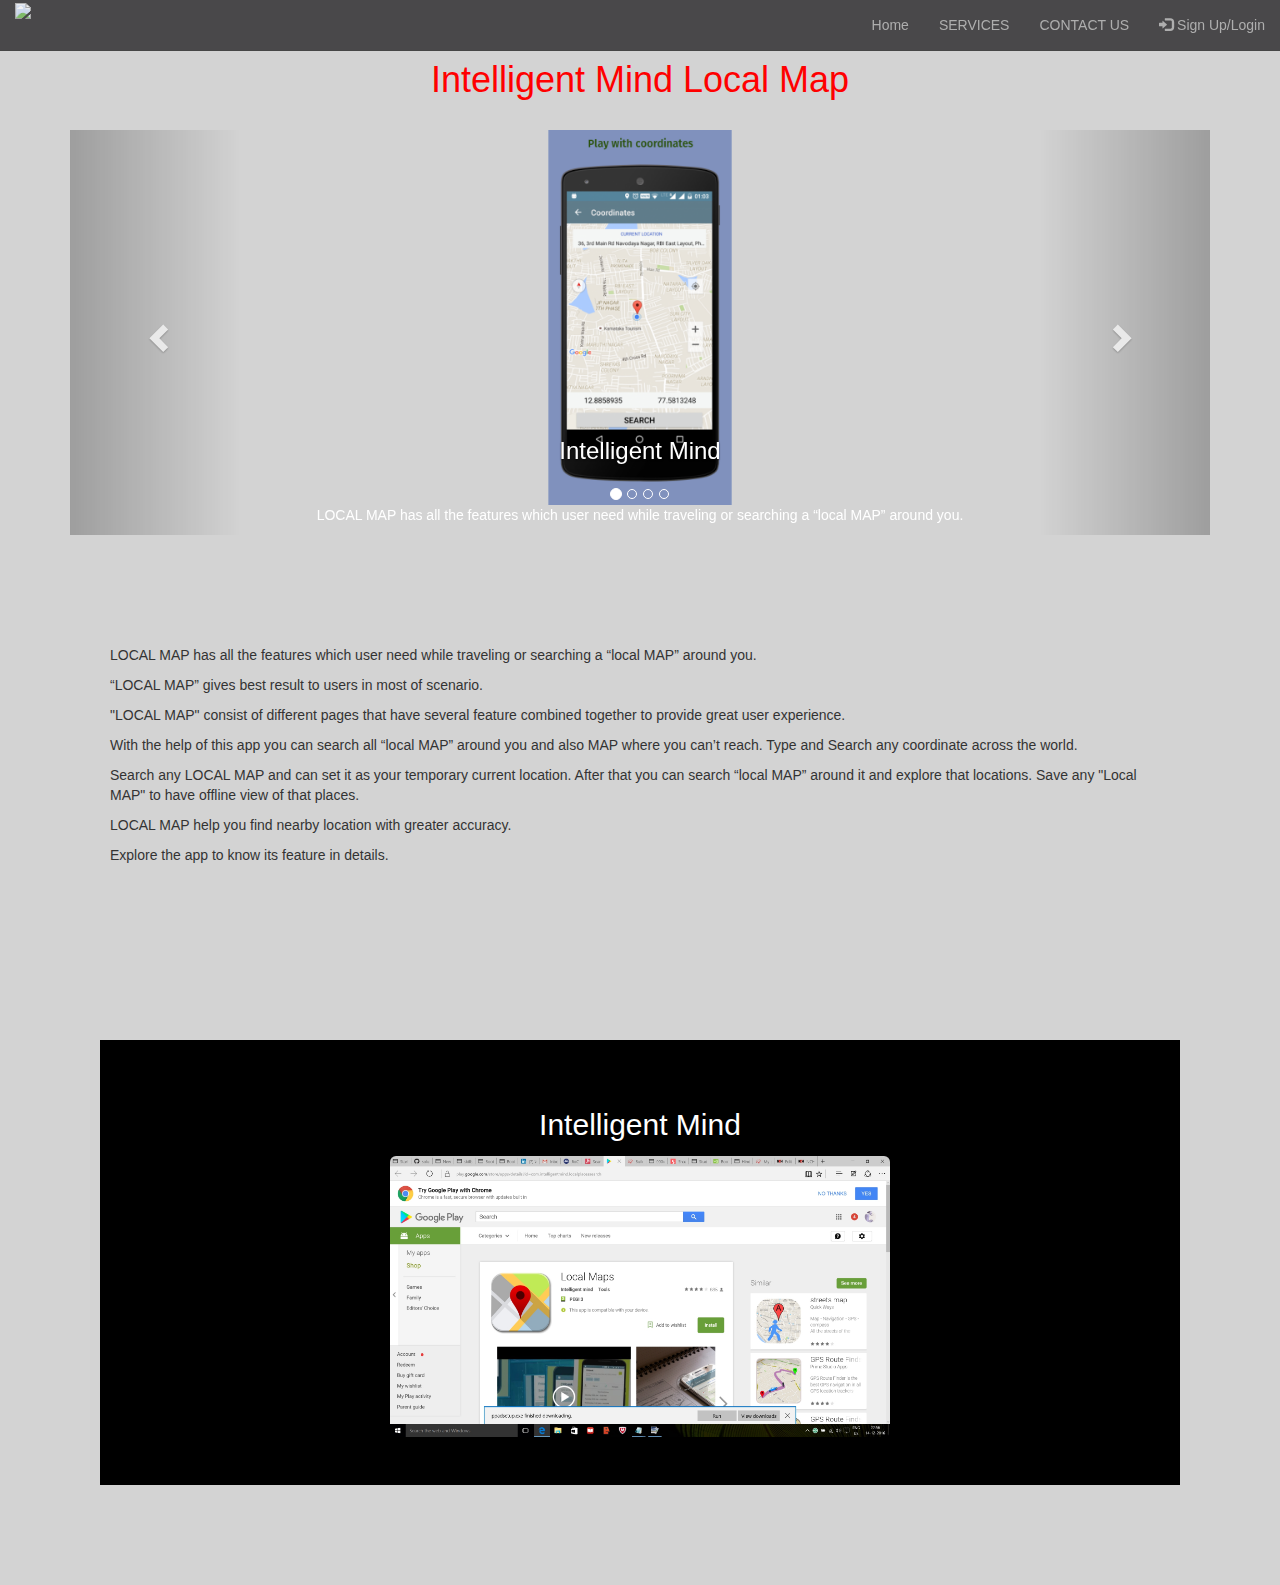
==== index.html @ 7214389d "Update index.html" ====
<!DOCTYPE html>
<html lang="en">
<head>
  <title>Bootstrap Example</title>
  <meta charset="utf-8">
  <meta name="viewport" content="width=device-width, initial-scale=1">
  <link rel="stylesheet" href="https://maxcdn.bootstrapcdn.com/bootstrap/3.3.7/css/bootstrap.min.css">
 <link rel="stylesheet" href="ass.css">
  <script src="https://ajax.googleapis.com/ajax/libs/jquery/3.1.1/jquery.min.js"></script>
  <script src="https://maxcdn.bootstrapcdn.com/bootstrap/3.3.7/js/bootstrap.min.js"></script>
  <style>
  .carousel-inner > .item > img,
  .carousel-inner > .item > a > img {
     
     
      margin: auto;
  }

		.navbar-inverse {
	background-color: #0D0C0F;
	filter: opacity(70%);
	}
	
  </style>
</head>
<body>
<nav class="navbar navbar-inverse ournav navbar-fixed-top">
					<div class="container-fluid">
						<div class="navbar-header">
							<button type="button" class="navbar-toggle" data-toggle="collapse" data-target="#myNavbar">
							<span class="icon-bar"></span>
							<span class="icon-bar"></span>
							<span class="icon-bar"></span>
							</button>
							<div>
								<a href="#">
									<img  src="./img/logo.png" style="width:50px;">
								</a>
								<!-- <a class="site-title "> StudentZone</a> -->
							</div>
						</div>
					<div class="collapse navbar-collapse" id="myNavbar">
							<ul class="nav navbar-nav navbar-right">
								<li><a href="./index.html">Home</a></li>
								<li><a href="./Services/Services.html">SERVICES</a></li>
								<li><a class="text-warning " href="./Contact_Us/Contact_Us.html">CONTACT US</a></li>
								<li><a href="javascript:void(0)" data-toggle="modal" onclick="openLoginModal();"><span class="glyphicon glyphicon-log-in "></span> Sign Up/Login</a></li>
							</ul>
					</div>
					</div>
				</nav><br><br>
<h1>Intelligent Mind Local Map</h1>
<div class="container">
  

  <br>
  <div id="myCarousel" class="carousel slide" data-ride="carousel">
    <!-- Indicators -->
    <ol class="carousel-indicators">
      <li data-target="#myCarousel" data-slide-to="0" class="active"></li>
      <li data-target="#myCarousel" data-slide-to="1"></li>
      <li data-target="#myCarousel" data-slide-to="2"></li>
      <li data-target="#myCarousel" data-slide-to="3"></li>
    </ol>

    <!-- Wrapper for slides -->
    <div class="carousel-inner" role="listbox">

      <div class="item active">
        <img src="b.png" alt="app" width="200px" height="200">
        <div class="carousel-caption">
          <h3>Intelligent Mind</h3>
         
        </div>
        <p style="text-align:center;color:white;">LOCAL MAP has all the features which user need while traveling or searching a “local MAP” around you.</p>
      </div>

      <div class="item">
        <img src="e.png" alt="app" width="200" height="200">
       <div class="carousel-caption">
          <h3>Local Map</h3>
          
        </div>
<p style="text-align:center;color:white;">“LOCAL MAP” gives best result to users in most of scenario</p>
      </div>
    
      <div class="item">
        <img src="c.png" alt="app" width="200" height="200">
        <div class="carousel-caption">
          <h3>Local Map</h3>
         
        </div>
 <p style="text-align:center;color:white;">"LOCAL MAP" consist of different pages that have several feature combined together to provide great user experience</p>
      </div>

      <div class="item">
        <img src="d.png" alt="app" width="200" height="200">
        <div class="carousel-caption">
          <h3>Local Map</h3>
         
        </div>
 <p style="text-align:center;color:white;">LOCAL MAP help you find nearby location with greater accuracy</p>
      </div>
  
    </div>

    <!-- Left and right controls -->
    <a class="left carousel-control" href="#myCarousel" role="button" data-slide="prev">
      <span class="glyphicon glyphicon-chevron-left" aria-hidden="true"></span>
      <span class="sr-only">Previous</span>
    </a>
    <a class="right carousel-control" href="#myCarousel" role="button" data-slide="next">
      <span class="glyphicon glyphicon-chevron-right" aria-hidden="true"></span>
      <span class="sr-only">Next</span>
    </a>
  </div>

</div>
<div class="content">
  <p>LOCAL MAP has all the features which user need while traveling or searching a “local MAP” around you.<p>
<p>“LOCAL MAP” gives best result to users in most of scenario.</p>
<p>"LOCAL MAP" consist of different pages that have several feature combined together to provide great user experience.</p>
<p>With the help of this app you can search all “local MAP” around you and also MAP where you can’t reach.
Type and Search any coordinate across the world.</p>
<p>Search any LOCAL MAP and can set it as your temporary current location. After that you can search “local MAP” around it and explore that locations.
Save any "Local MAP" to have offline view of that places.</p>
<p>LOCAL MAP help you find nearby location with greater accuracy.</p>
<p>Explore the app to know its feature in details.
</p>


</div>
<div class="jumbotron">
  <h2>Intelligent Mind</h2>
  <p></p>            
  <img src="image1.jpg" class="img-rounded" alt="Local-Map"align="middle" width="500" height="300"> 
</div>
</body>
</html>
---- ass.css ----
}
.container{
  background-color:black;
  height: 200;
  
}
.content{
 margin:45px;
 padding:65px;
}
body{
  background-color:lightgrey;
}
.jumbotron{

  background-color:black;
  
  margin: 100px;
}
.jumbotron, img,h2{
 vertical-align:middle;
 text-align:center;
 color:white;
}
img{
   width:300;
  height:300;

}
img { 
    max-width: 100%; 
    height: auto; 
}
h1{
  color: red;
  text-align:center;


}
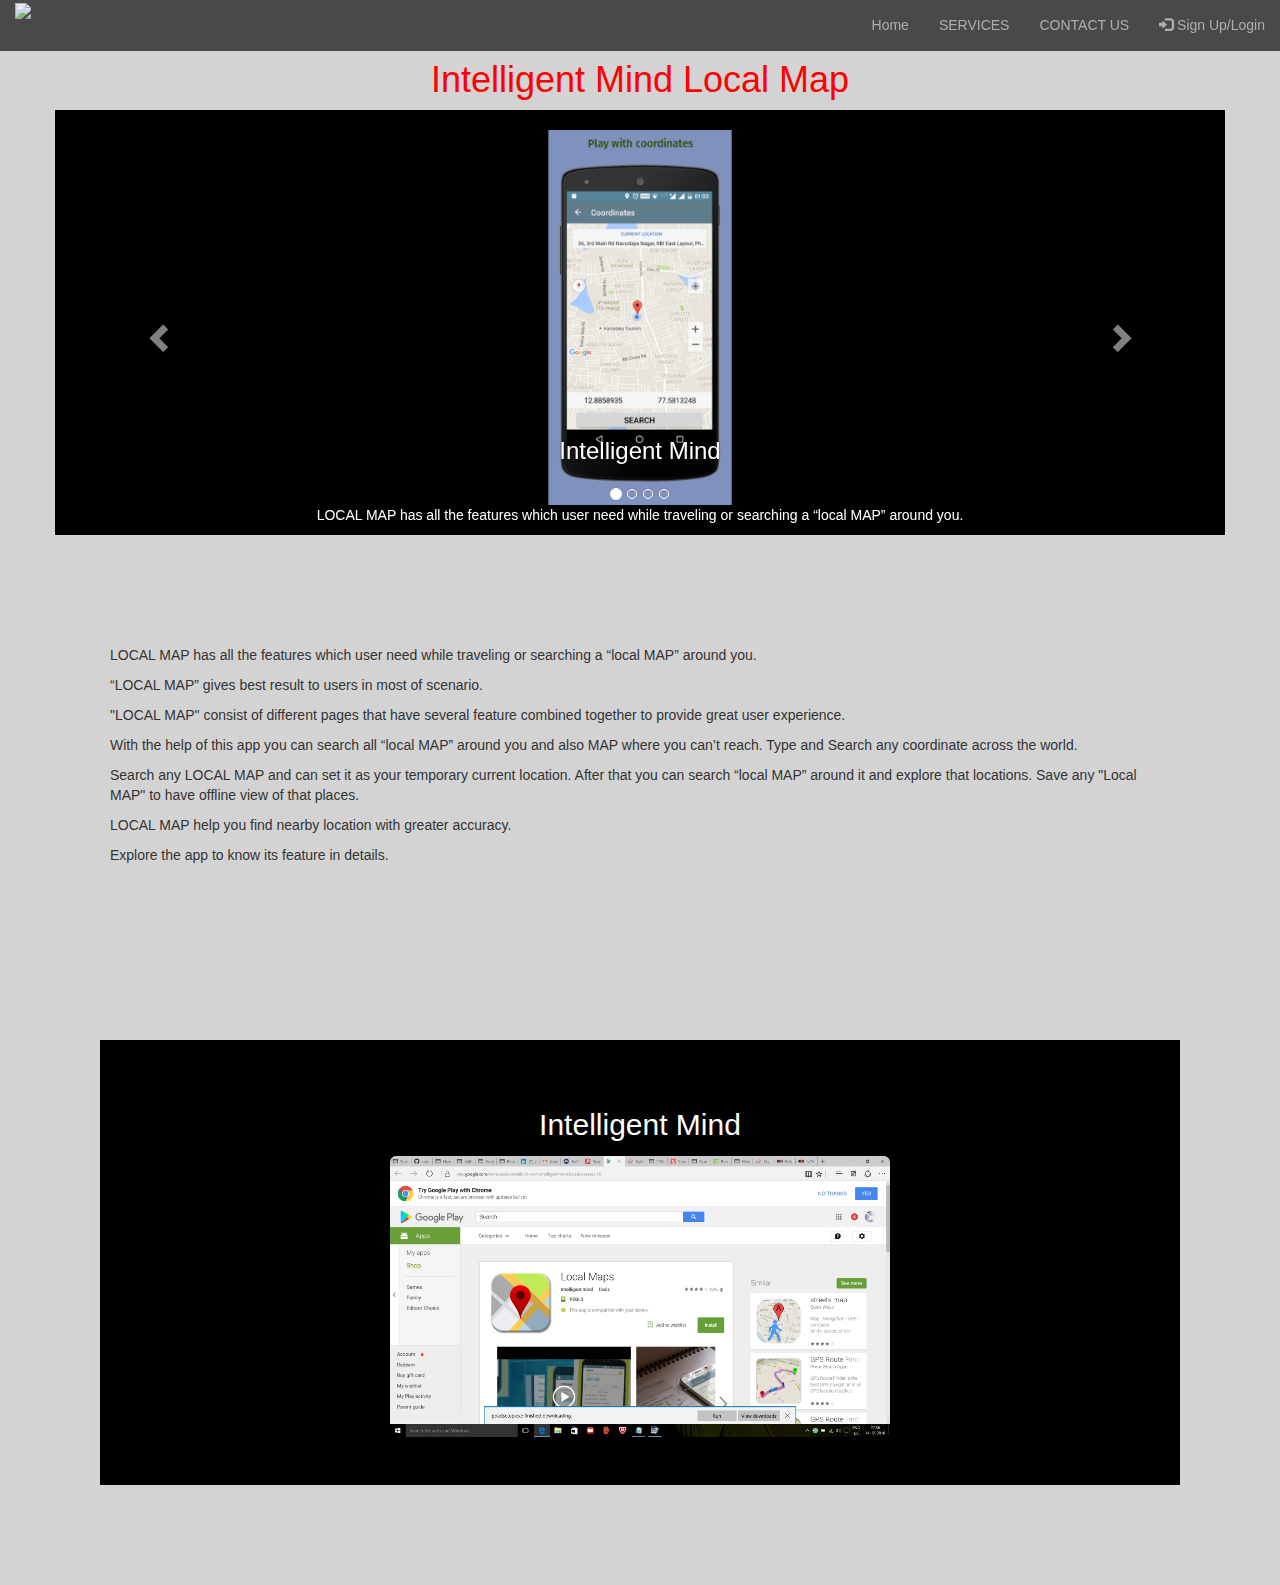
==== commit 3a7c62cd: "Update index.html" ====
--- a/index.html
+++ b/index.html
@@ -1,4 +1,5 @@
- <!DOCTYPE html>
+
+<!DOCTYPE html>
 <html lang="en">
 <head>
   <title>Bootstrap Example</title>
@@ -9,6 +10,7 @@
   <script src="https://ajax.googleapis.com/ajax/libs/jquery/3.1.1/jquery.min.js"></script>
   <script src="https://maxcdn.bootstrapcdn.com/bootstrap/3.3.7/js/bootstrap.min.js"></script>
   <style>
+  #trobot div {font-family:Arial,Helvetica}	  
   .carousel-inner > .item > img,
   .carousel-inner > .item > a > img {
      
@@ -130,10 +132,13 @@
 
 
 </div>
+	<div id="trobot"></div>
 <div class="jumbotron">
   <h2>Intelligent Mind</h2>
   <p></p>            
   <img src="image1.jpg" class="img-rounded" alt="Local-Map"align="middle" width="500" height="300"> 
 </div>
+	<script type="text/javascript" defer src="//www.testimonialrobot.com/ver/latest/trobot-js.php?add=true&id=XXXXX&c=222&b=e8e8e8&d=true&st=1&t=r">
+ </script>
 </body>
 </html>
--- a/ass.css
+++ b/ass.css
@@ -1,4 +1,3 @@
-}
 .container{
   background-color:black;
   height: 200;
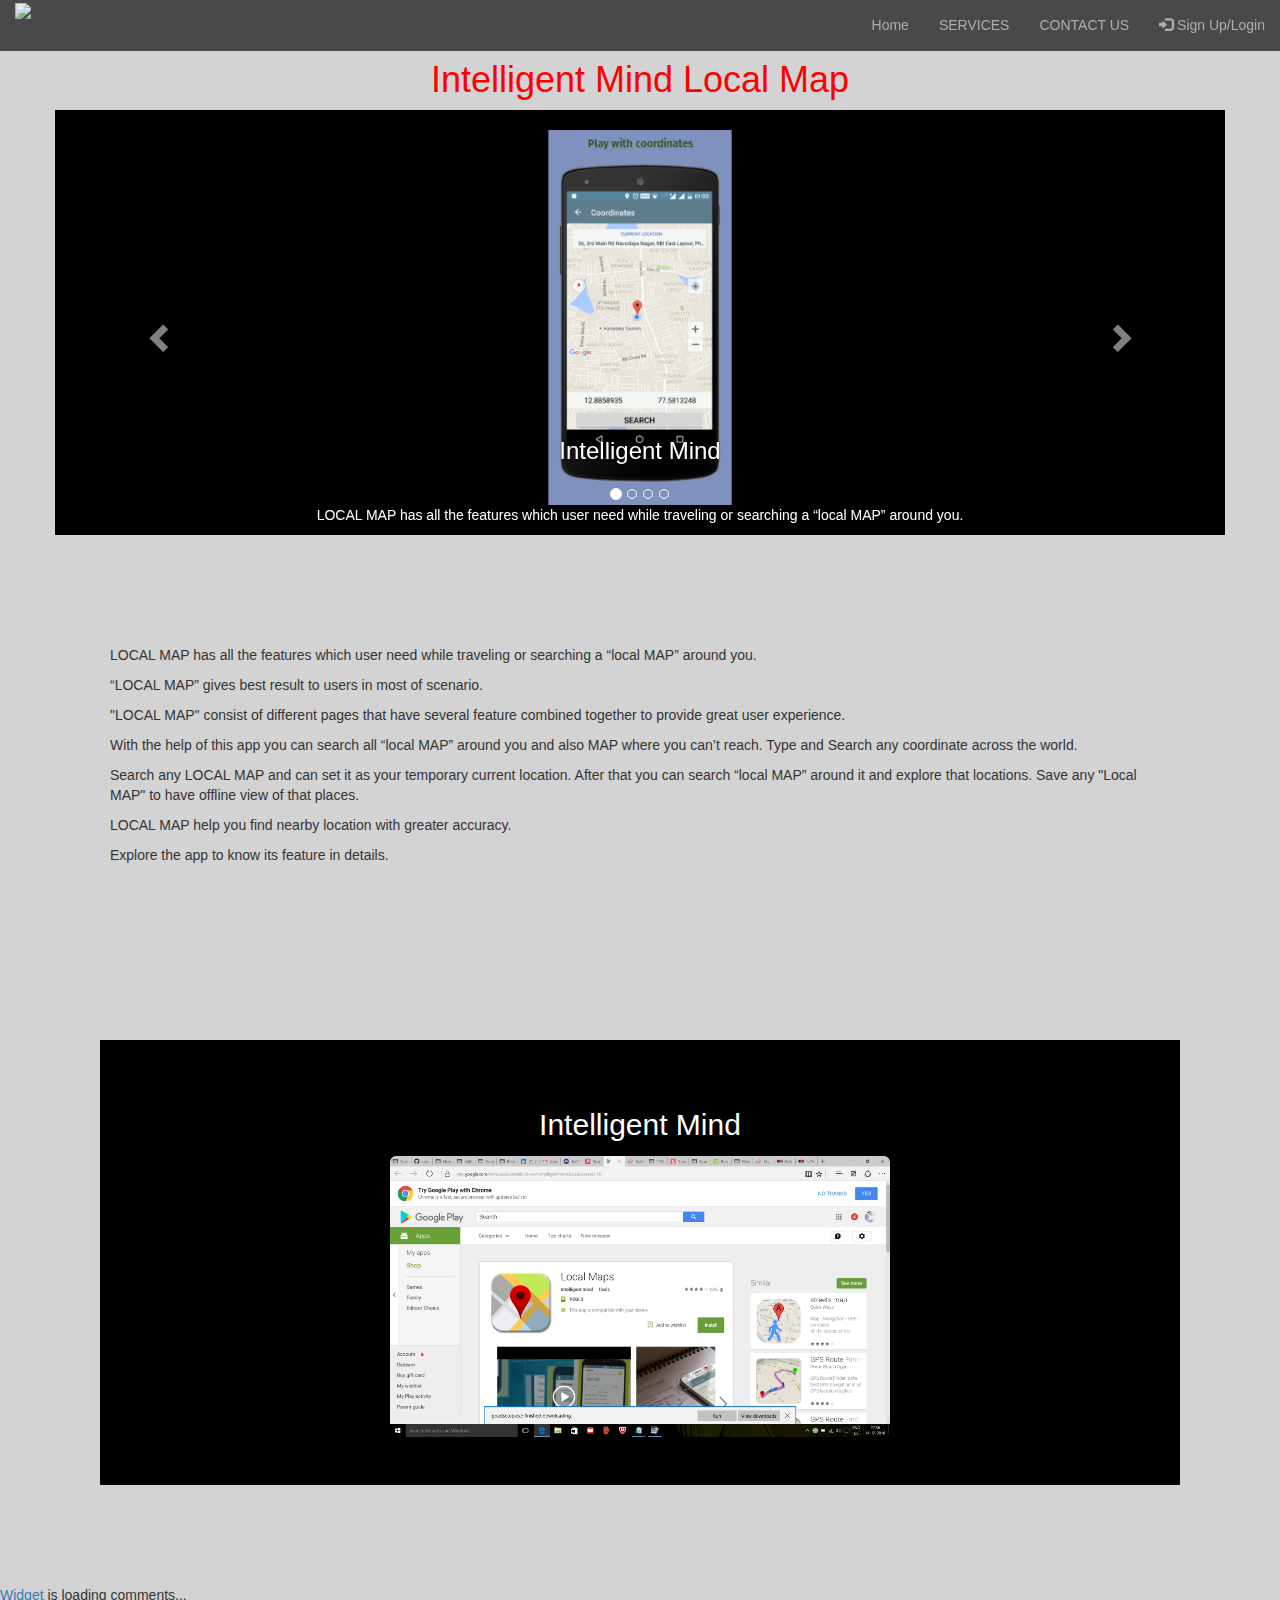
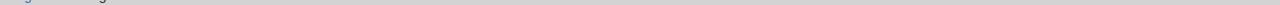
==== commit 4c7e58db: "Update index.html" ====
--- a/index.html
+++ b/index.html
@@ -10,7 +10,7 @@
   <script src="https://ajax.googleapis.com/ajax/libs/jquery/3.1.1/jquery.min.js"></script>
   <script src="https://maxcdn.bootstrapcdn.com/bootstrap/3.3.7/js/bootstrap.min.js"></script>
   <style>
-  #trobot div {font-family:Arial,Helvetica}	  
+ 	  
   .carousel-inner > .item > img,
   .carousel-inner > .item > a > img {
      
@@ -24,6 +24,8 @@
 	}
 	
   </style>
+
+ 	
 </head>
 <body>
 <nav class="navbar navbar-inverse ournav navbar-fixed-top">
@@ -132,13 +134,16 @@
 
 
 </div>
-	<div id="trobot"></div>
+	
 <div class="jumbotron">
   <h2>Intelligent Mind</h2>
   <p></p>            
   <img src="image1.jpg" class="img-rounded" alt="Local-Map"align="middle" width="500" height="300"> 
 </div>
-	<script type="text/javascript" defer src="//www.testimonialrobot.com/ver/latest/trobot-js.php?add=true&id=XXXXX&c=222&b=e8e8e8&d=true&st=1&t=r">
- </script>
+	<!-- begin wwww.htmlcommentbox.com -->
+ <div id="HCB_comment_box"><a href="http://www.htmlcommentbox.com">Widget</a> is loading comments...</div>
+ <link rel="stylesheet" type="text/css" href="//www.htmlcommentbox.com/static/skins/bootstrap/twitter-bootstrap.css?v=0" />
+ <script type="text/javascript" id="hcb"> /*<!--*/ if(!window.hcb_user){hcb_user={};} (function(){var s=document.createElement("script"), l=hcb_user.PAGE || (""+window.location).replace(/'/g,"%27"), h="//www.htmlcommentbox.com";s.setAttribute("type","text/javascript");s.setAttribute("src", h+"/jread?page="+encodeURIComponent(l).replace("+","%2B")+"&opts=16862&num=10&ts=1481812123800");if (typeof s!="undefined") document.getElementsByTagName("head")[0].appendChild(s);})(); /*-->*/ </script>
+<!-- end www.htmlcommentbox.com -->
 </body>
 </html>
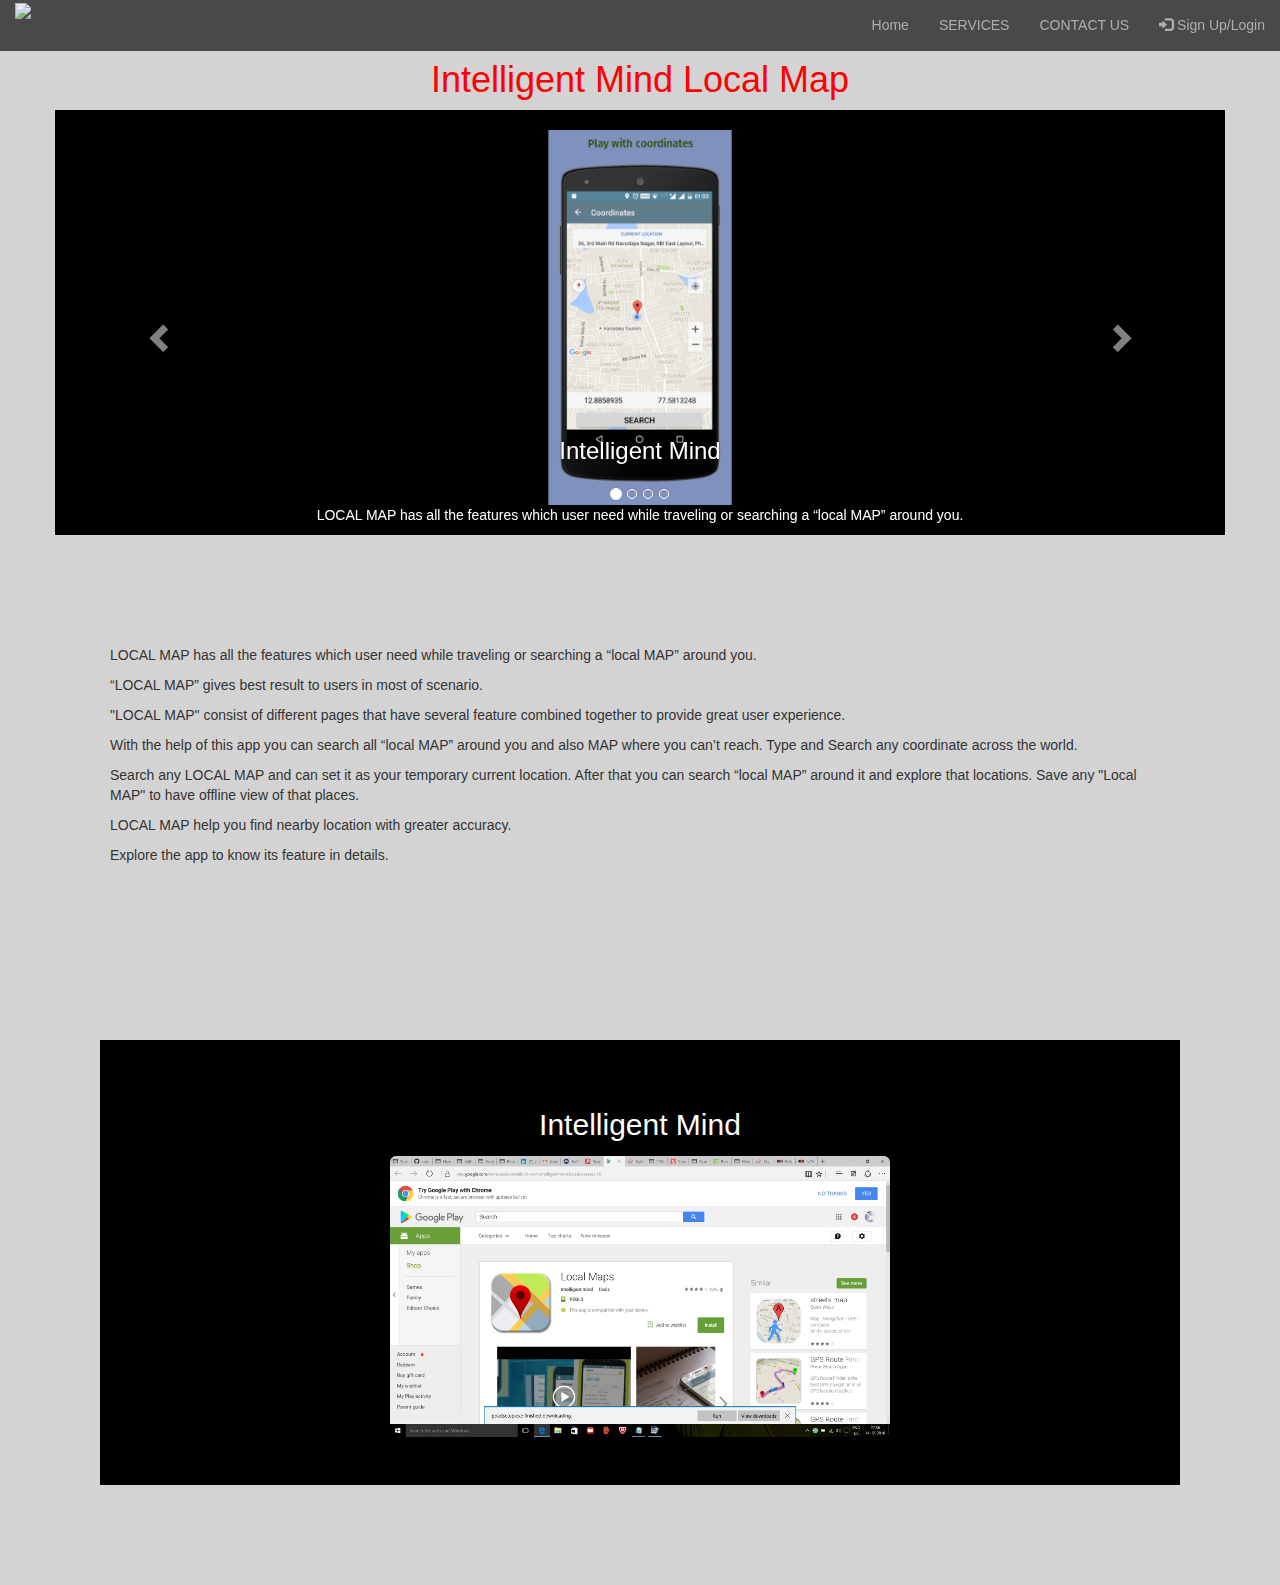
==== commit d7fd233a: "Update index.html" ====
--- a/index.html
+++ b/index.html
@@ -76,8 +76,7 @@
           <h3>Intelligent Mind</h3>
          
         </div>
-        <p style="text-align:center;color:white;">LOCAL MAP has all the features which user need while traveling or searching a “local MAP” around you.</p>
-      </div>
+        <p style="text-align:center;color:white;">LOCAL MAP has all the features which user need while traveling or searching a “local MAP” around you.</p>      </div>
 
       <div class="item">
         <img src="e.png" alt="app" width="200" height="200">
@@ -87,8 +86,7 @@
         </div>
 <p style="text-align:center;color:white;">“LOCAL MAP” gives best result to users in most of scenario</p>
       </div>
-    
-      <div class="item">
+          <div class="item">
         <img src="c.png" alt="app" width="200" height="200">
         <div class="carousel-caption">
           <h3>Local Map</h3>
@@ -98,9 +96,7 @@
       </div>
 
       <div class="item">
-        <img src="d.png" alt="app" width="200" height="200">
-        <div class="carousel-caption">
-          <h3>Local Map</h3>
+        <img src="d.png" alt="app" width="200" height="200">        <div class="carousel-caption">          <h3>Local Map</h3>
          
         </div>
  <p style="text-align:center;color:white;">LOCAL MAP help you find nearby location with greater accuracy</p>
@@ -141,9 +137,10 @@
   <img src="image1.jpg" class="img-rounded" alt="Local-Map"align="middle" width="500" height="300"> 
 </div>
 	<!-- begin wwww.htmlcommentbox.com -->
- <div id="HCB_comment_box"><a href="http://www.htmlcommentbox.com">Widget</a> is loading comments...</div>
+<!-- begin wwww.htmlcommentbox.com -->
+ <div id="HCB_comment_box"></div>
  <link rel="stylesheet" type="text/css" href="//www.htmlcommentbox.com/static/skins/bootstrap/twitter-bootstrap.css?v=0" />
- <script type="text/javascript" id="hcb"> /*<!--*/ if(!window.hcb_user){hcb_user={};} (function(){var s=document.createElement("script"), l=hcb_user.PAGE || (""+window.location).replace(/'/g,"%27"), h="//www.htmlcommentbox.com";s.setAttribute("type","text/javascript");s.setAttribute("src", h+"/jread?page="+encodeURIComponent(l).replace("+","%2B")+"&opts=16862&num=10&ts=1481812123800");if (typeof s!="undefined") document.getElementsByTagName("head")[0].appendChild(s);})(); /*-->*/ </script>
+ <script type="text/javascript" id="hcb"> /*<!--*/ if(!window.hcb_user){hcb_user={};} (function(){var s=document.createElement("script"), l=hcb_user.PAGE || (""+window.location).replace(/'/g,"%27"), h="//www.htmlcommentbox.com";s.setAttribute("type","text/javascript");s.setAttribute("src", h+"/jread?page="+encodeURIComponent(l).replace("+","%2B")+"&opts=16862&num=10&ts=1481812815170");if (typeof s!="undefined") document.getElementsByTagName("head")[0].appendChild(s);})(); /*-->*/ </script>
 <!-- end www.htmlcommentbox.com -->
 </body>
 </html>
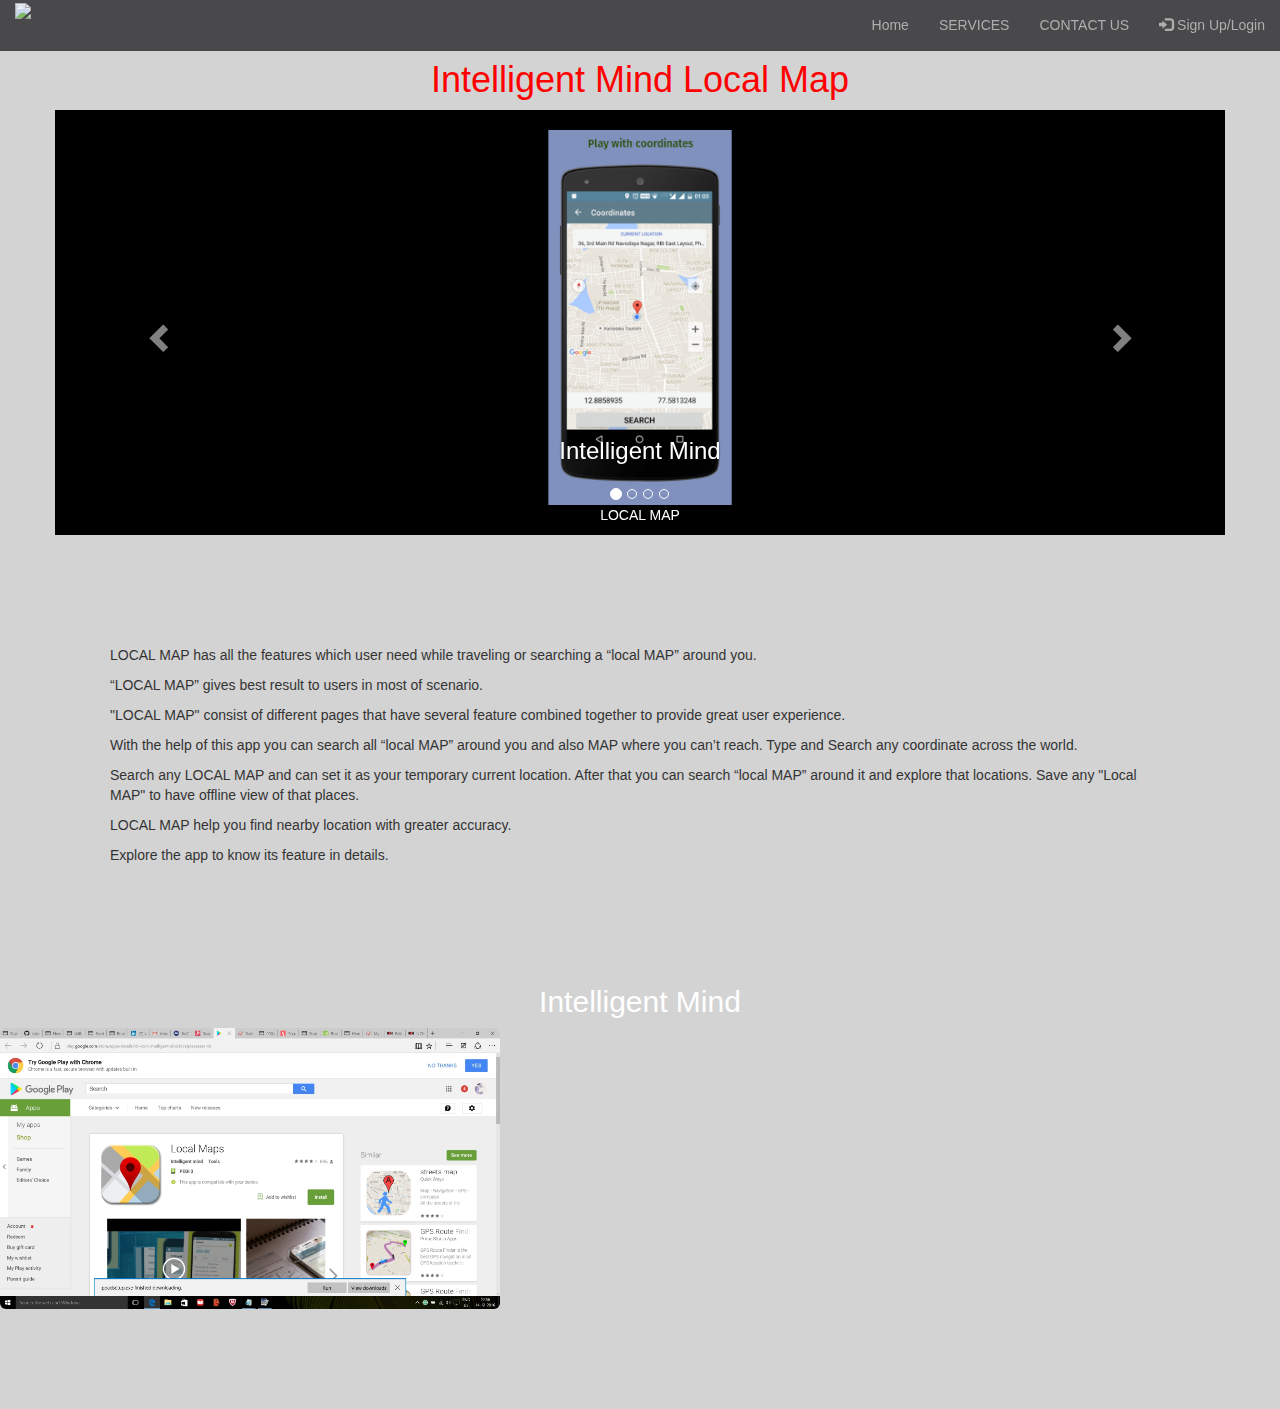
==== commit 59cfea42: "Update index.html" ====
--- a/index.html
+++ b/index.html
@@ -73,10 +73,9 @@
       <div class="item active">
         <img src="b.png" alt="app" width="200px" height="200">
         <div class="carousel-caption">
-          <h3>Intelligent Mind</h3>
-         
+          <h3>Intelligent Mind</h3>         
         </div>
-        <p style="text-align:center;color:white;">LOCAL MAP has all the features which user need while traveling or searching a “local MAP” around you.</p>      </div>
+        <p style="text-align:center;color:white;">LOCAL MAP </p>      </div>
 
       <div class="item">
         <img src="e.png" alt="app" width="200" height="200">
@@ -84,22 +83,21 @@
           <h3>Local Map</h3>
           
         </div>
-<p style="text-align:center;color:white;">“LOCAL MAP” gives best result to users in most of scenario</p>
-      </div>
+<p style="text-align:center;color:white;">“LOCAL MAP” </p>      </div>
           <div class="item">
         <img src="c.png" alt="app" width="200" height="200">
         <div class="carousel-caption">
           <h3>Local Map</h3>
          
         </div>
- <p style="text-align:center;color:white;">"LOCAL MAP" consist of different pages that have several feature combined together to provide great user experience</p>
+ <p style="text-align:center;color:white;">"LOCAL MAP" </p>
       </div>
 
       <div class="item">
         <img src="d.png" alt="app" width="200" height="200">        <div class="carousel-caption">          <h3>Local Map</h3>
          
         </div>
- <p style="text-align:center;color:white;">LOCAL MAP help you find nearby location with greater accuracy</p>
+ <p style="text-align:center;color:white;">LOCAL MAP</p>
       </div>
   
     </div>
@@ -131,7 +129,7 @@
 
 </div>
 	
-<div class="jumbotron">
+<div class="content2">
   <h2>Intelligent Mind</h2>
   <p></p>            
   <img src="image1.jpg" class="img-rounded" alt="Local-Map"align="middle" width="500" height="300"> 
--- a/ass.css
+++ b/ass.css
@@ -1,3 +1,4 @@
+
 .container{
   background-color:black;
   height: 200;
@@ -21,6 +22,9 @@
  text-align:center;
  color:white;
 }
+#HCB_comment_box{
+  margin:100px;
+}
 img{
    width:300;
   height:300;
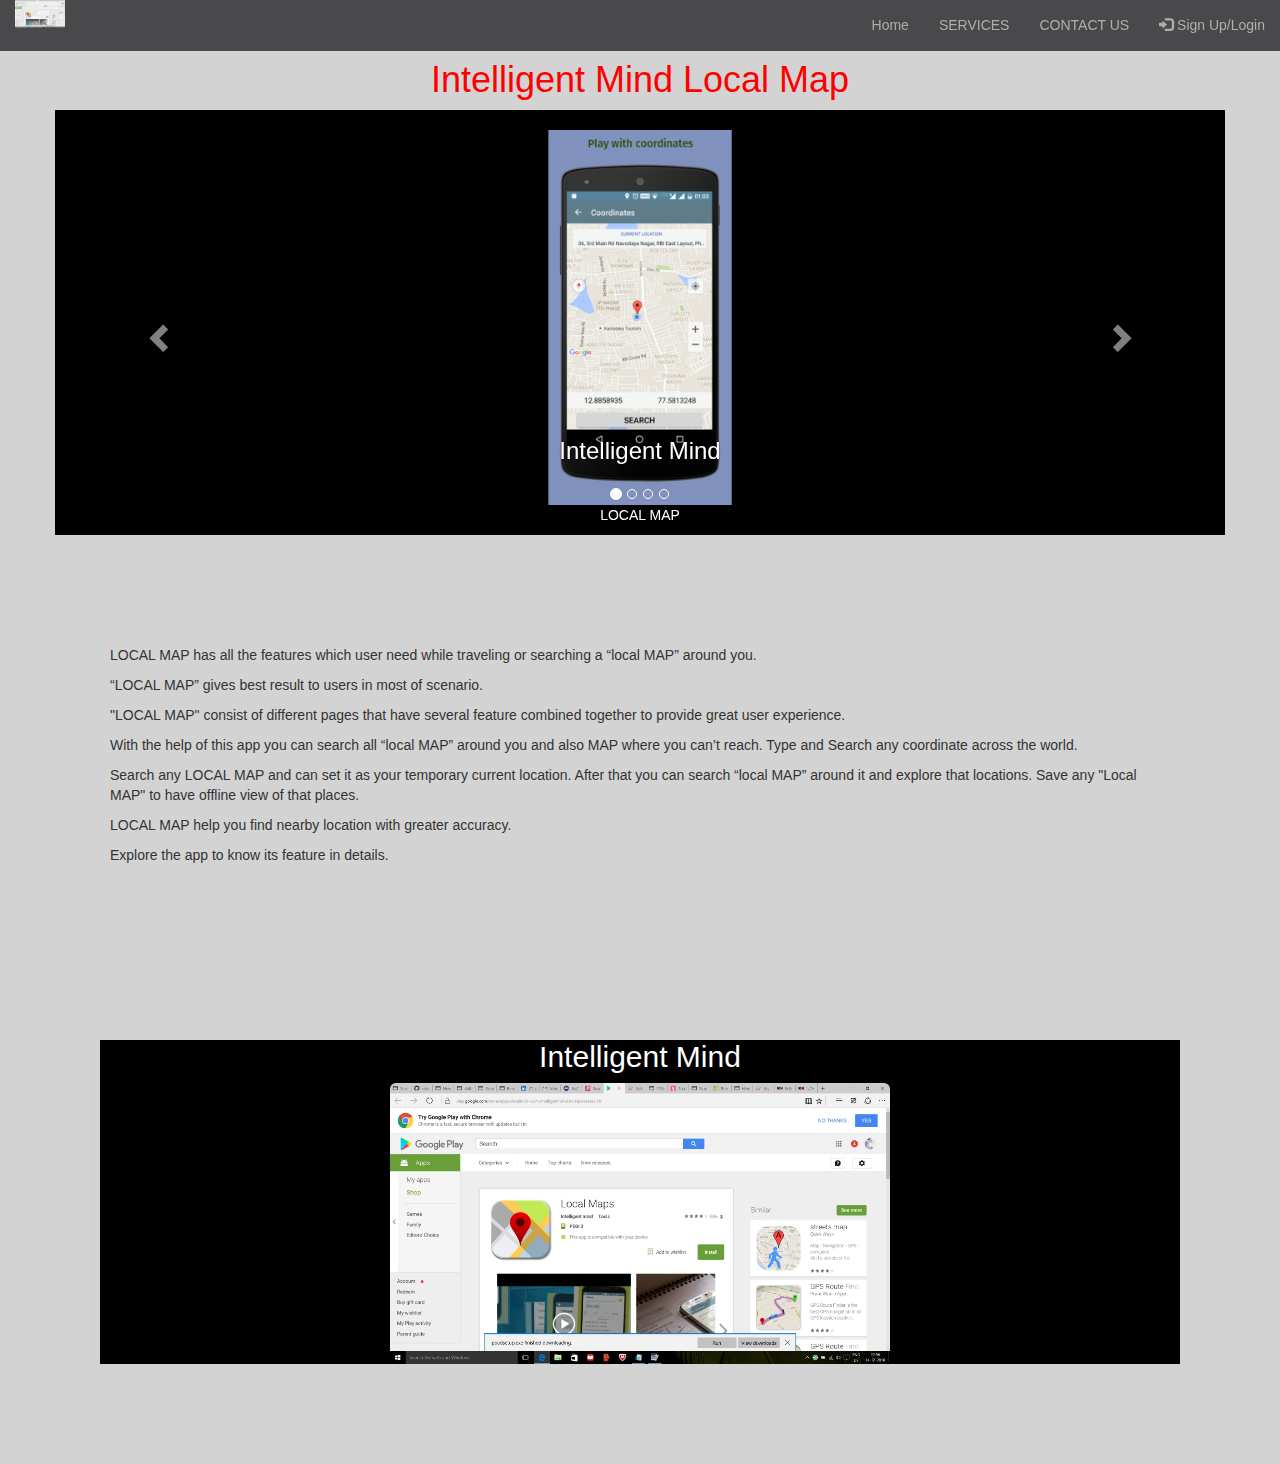
==== commit 23ad96a3: "Update index.html" ====
--- a/index.html
+++ b/index.html
@@ -38,7 +38,7 @@
 							</button>
 							<div>
 								<a href="#">
-									<img  src="./img/logo.png" style="width:50px;">
+									<img  src="image1.jpg" style="width:50px;">
 								</a>
 								<!-- <a class="site-title "> StudentZone</a> -->
 							</div>
--- a/ass.css
+++ b/ass.css
@@ -1,4 +1,3 @@
-
 .container{
   background-color:black;
   height: 200;
@@ -11,25 +10,27 @@
 body{
   background-color:lightgrey;
 }
-.jumbotron{
+.content2{
 
   background-color:black;
   
   margin: 100px;
 }
-.jumbotron, img,h2{
+.content2, img,h2{
  vertical-align:middle;
  text-align:center;
  color:white;
 }
+@media screen and (max-width:500px){
+  .content2, img{
+    margin:auto;
+    width:100%;
+  }
+}
 #HCB_comment_box{
   margin:100px;
 }
-img{
-   width:300;
-  height:300;
 
-}
 img { 
     max-width: 100%; 
     height: auto; 
